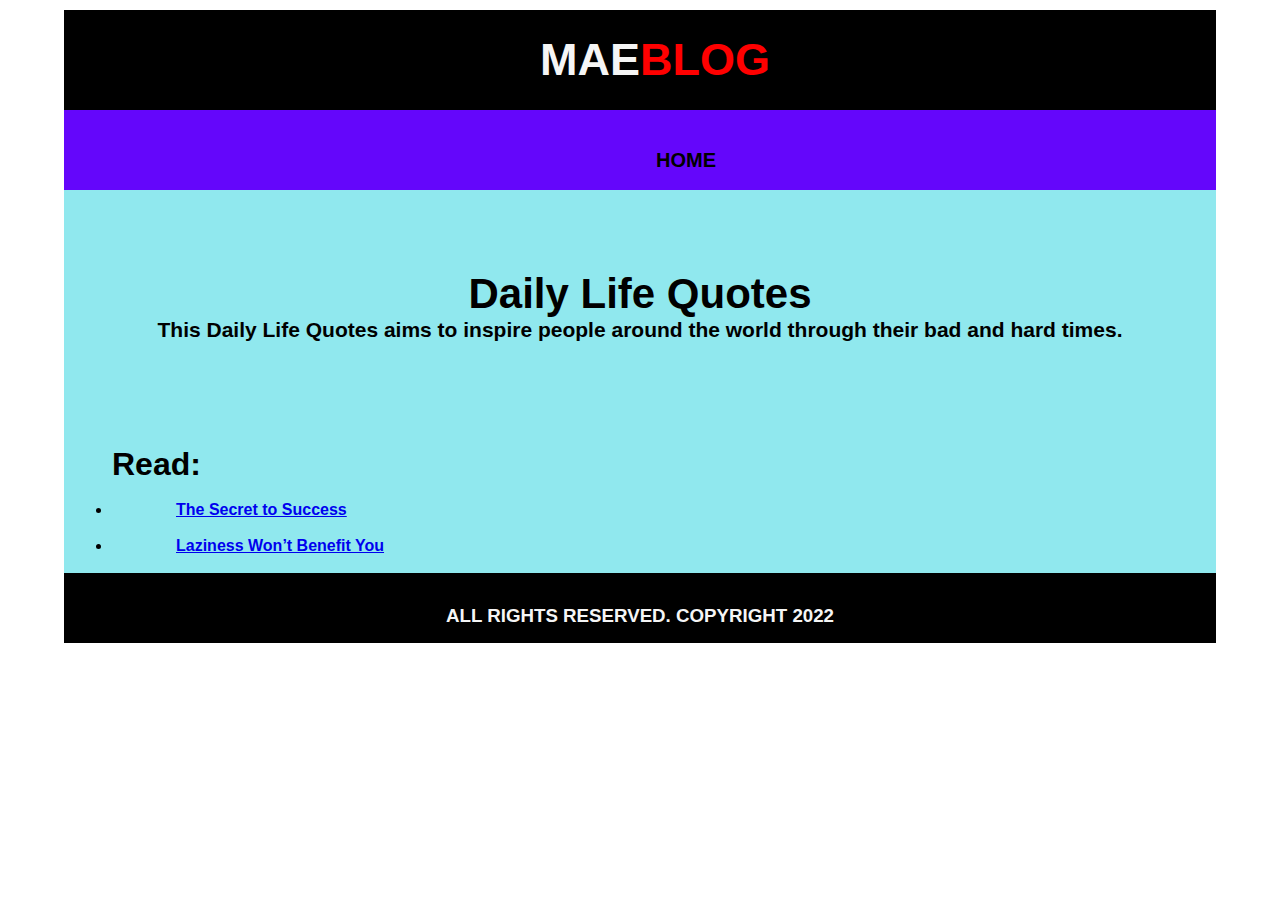
==== index.html @ 43a38b9c "initial files" ====
<!DOCTYPE html>
<html lang="en">
<head>
    <meta charset="UTF-8">
    <meta http-equiv="X-UA-Compatible" content="IE=edge">
    <meta name="viewport" content="width=device-width, initial-scale=1.0">
    <title>MaeBlog</title>
    <link rel="stylesheet" href="style.css">
</head>
<body>
    <div class="wrapper">
        <div class="header">
            <h2>Mae<span>Blog</span> </h2>
        </div>
        <div class="nav">
            <ul>
                <li><a href="index.html"> HOME</a> </li>
            </ul>
        </div>
        <div class="maincontent">
            <div class="content">
             <div class="section1">
             <h1> Daily Life Quotes </h1>
             <p> This Daily Life Quotes aims to inspire people around the world through their bad and hard times. </p><br>
            </div>
         </div>
         <div class="content2">
            <div class="section">
            <h1>Read: </h1><br>
            <li class="title"><a href="secondpage.html"> The Secret to Success  </a> </li><br>
            <li class="title"><a href="thirdpage.html"> Laziness Won’t Benefit You</a> </li><br>
           </div>
        </div>
         <div>
     
        <div class="footer">
            <h3>All Rights Reserved. Copyright 2022 </h3>
        </div>
     </div>
    </div>
    
</body>
<main>

</main>
</html>
---- style.css ----
*{
    margin:0;
    padding:0;

}
body{
    font-family:Arial, Helvetica, sans-serif;
    background-image:url("https://img.freepik.com/free-vector/underwater-background-water-surface-ocean-sea_33099-1755.jpg?t=st=1654157776~exp=1654158376~hmac=ffed546ca144562acda8f1126d9e1425896337412b05dd71a7c2e200566505a9&w=900");
    background-repeat:repeat;
    background-size:cover;  
    
}
img{
    width: 170px;
    height: 170px;
    float: left;
    padding-right: 3rem;
}
.wrapper{
    background-color:RGBA (O,O,O,O.5);
    width:90%;
    margin:0 auto;
    height:80vh;
    padding-bottom: 10px;

}
.header{
    height:100px;
    background-color:rgb(0, 0, 0);
    line-height:100px;
    padding-left:30px;
    margin-top:10px;
    
}
.header h2{
    font-size:45px;
    font-weight:bolder;
    color:whitesmoke;
    text-transform: uppercase;
    text-align: center;
} 
.header span{
    color:red;
    font: weight 900px;
}
.nav{
    height:80px;
    background-color:rgb(100, 6, 251);
}
.nav ul{
    list-style:none;
}
.nav ul li {
    display:inline-block;
    width:100px;
    list-style:none;
    margin-left:37rem;
    font-weight:bolder;
    line-height:100px;
    font-size:20px;
}
.nav ul li a {
    text-decoration:none;
    color:rgb(0, 0, 0);
    
}
.nav ul li a:hover{
    color:orangered;
    text-decoration-line:underline;
}
.nav ul li a:after{
    content:"";
    position:absolute;
    transition:.3s;
}
.nav ul li a:hover:after{
    width:100%;
    
}
.Section1{
    width: fit-content;
    background-color:transparent;
    color:black;
}
.Sub1 td{
    padding-right: 3rem;
    padding-left: 3rem;
    text-align: justify;
    color:black;
    background-color:#c9e2e2;
   
}
.footer {
    text-align: center;
    padding-top:2rem;
    padding-bottom:1rem;
    background-color: #000000;
    text-transform: uppercase;
    color:whitesmoke;
}
.content{
    padding-top: 5rem;
    padding-bottom: 5rem;
    font-weight: bolder;
    font-size: 21px;
    text-align: center;
}
.content2{
    font-weight: bold;
    padding-left: 3rem;
}
.content2 .title{
    text-align: left;
    padding-left: 4rem;
}
.maincontent{
    background-color: rgb(144, 232, 238);
}
.content3{
    padding-top: 5rem;
    padding-bottom: 5rem;
    padding-left: 3rem;
    padding-right: 3rem;
    font-weight: bolder;
    font-size: 21px;
    text-align: left;
}
.content3 .about{
    text-align: center;
}
.content3 .contact{
    text-align: center;
}
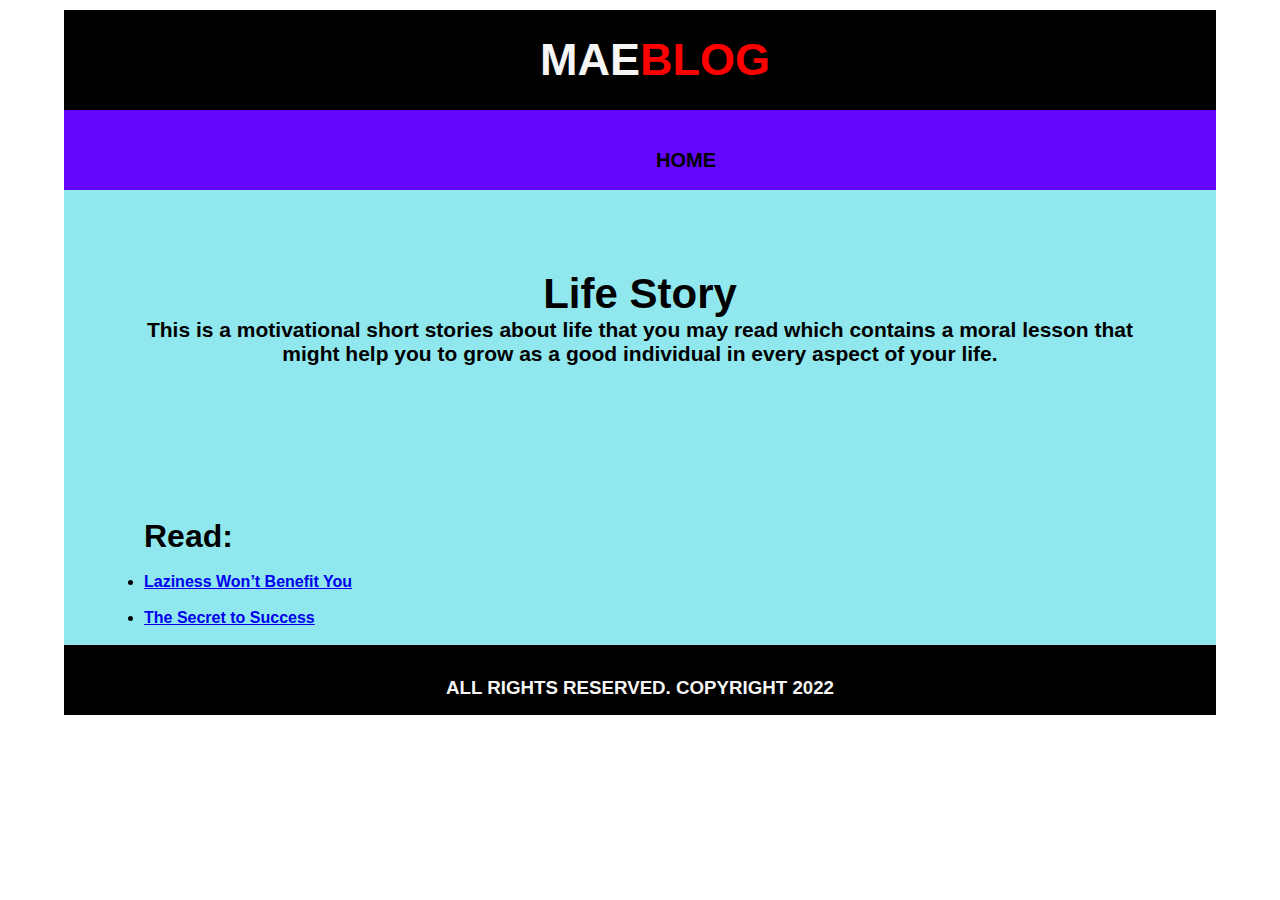
==== commit ff0f2249: "Final2" ====
--- a/index.html
+++ b/index.html
@@ -20,15 +20,15 @@
         <div class="maincontent">
             <div class="content">
              <div class="section1">
-             <h1> Daily Life Quotes </h1>
-             <p> This Daily Life Quotes aims to inspire people around the world through their bad and hard times. </p><br>
+             <h1> Life Story </h1>
+             <p> This is a motivational short stories about life that you may read which contains a moral lesson that might help you to grow as a good individual in every aspect of your life. </p><br>
             </div>
          </div>
          <div class="content2">
             <div class="section">
             <h1>Read: </h1><br>
-            <li class="title"><a href="secondpage.html"> The Secret to Success  </a> </li><br>
-            <li class="title"><a href="thirdpage.html"> Laziness Won’t Benefit You</a> </li><br>
+            <li class="title"><a href="secondpage.html"> Laziness Won’t Benefit You  </a> </li><br>
+            <li class="title"><a href="thirdpage.html"> The Secret to Success</a> </li><br>
            </div>
         </div>
          <div>
--- a/style.css
+++ b/style.css
@@ -101,17 +101,29 @@
 .content{
     padding-top: 5rem;
     padding-bottom: 5rem;
+    padding-left: 5rem;
+    padding-right: 5rem;
     font-weight: bolder;
     font-size: 21px;
     text-align: center;
 }
 .content2{
+    padding-top: 3rem;
     font-weight: bold;
-    padding-left: 3rem;
+    padding-left: 5rem;
+    padding-right: 5rem;
+    text-align: justify;
 }
-.content2 .title{
+.content2 .sub{
     text-align: left;
-    padding-left: 4rem;
+    margin-left: 3rem;
+    margin-right: 3rem;
+    
+}
+.content2 .head{
+    text-align: center;
+    margin-left: 3rem;
+    margin-right: 3rem;
 }
 .maincontent{
     background-color: rgb(144, 232, 238);
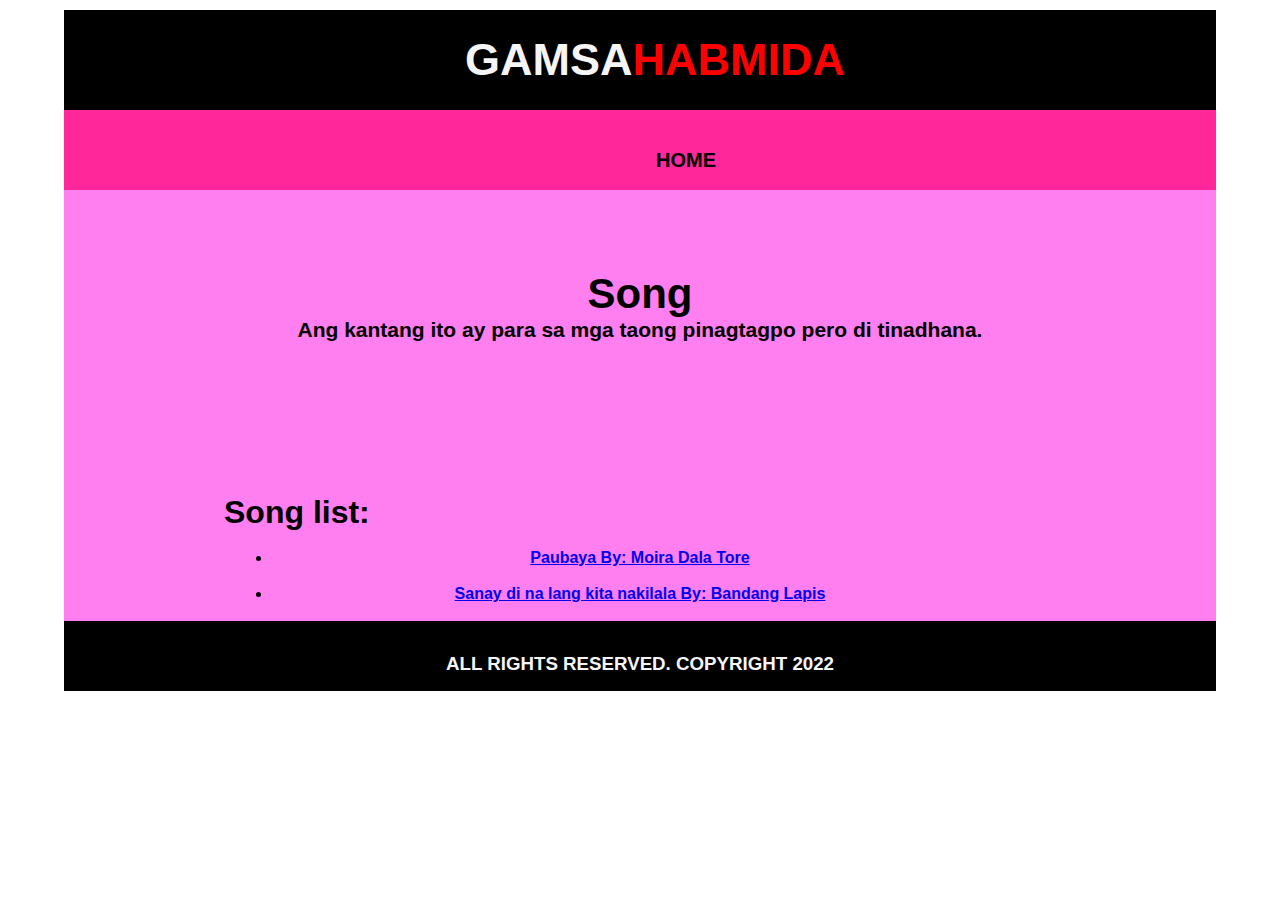
==== commit 8346e9b2: "3pages web" ====
--- a/index.html
+++ b/index.html
@@ -4,13 +4,13 @@
     <meta charset="UTF-8">
     <meta http-equiv="X-UA-Compatible" content="IE=edge">
     <meta name="viewport" content="width=device-width, initial-scale=1.0">
-    <title>MaeBlog</title>
+    <title>GAMSAHABMIDA</title>
     <link rel="stylesheet" href="style.css">
 </head>
 <body>
     <div class="wrapper">
         <div class="header">
-            <h2>Mae<span>Blog</span> </h2>
+            <h2>GAMSA<span>HABMIDA</span> </h2>
         </div>
         <div class="nav">
             <ul>
@@ -20,15 +20,15 @@
         <div class="maincontent">
             <div class="content">
              <div class="section1">
-             <h1> Life Story </h1>
-             <p> This is a motivational short stories about life that you may read which contains a moral lesson that might help you to grow as a good individual in every aspect of your life. </p><br>
+             <h1> Song </h1>
+             <p> Ang kantang ito ay para sa mga taong pinagtagpo pero di tinadhana. </p><br>
             </div>
          </div>
          <div class="content2">
             <div class="section">
-            <h1>Read: </h1><br>
-            <li class="title"><a href="secondpage.html"> Laziness Won’t Benefit You  </a> </li><br>
-            <li class="title"><a href="thirdpage.html"> The Secret to Success</a> </li><br>
+            <h1>Song list: </h1><br>
+            <li class="title"><a href="secondpage.html"> Paubaya By: Moira Dala Tore </a> </li><br>
+            <li class="title"><a href="thirdpage.html"> Sanay di na lang kita nakilala By: Bandang Lapis</a> </li><br>
            </div>
         </div>
          <div>
--- a/style.css
+++ b/style.css
@@ -5,7 +5,7 @@
 }
 body{
     font-family:Arial, Helvetica, sans-serif;
-    background-image:url("https://img.freepik.com/free-vector/underwater-background-water-surface-ocean-sea_33099-1755.jpg?t=st=1654157776~exp=1654158376~hmac=ffed546ca144562acda8f1126d9e1425896337412b05dd71a7c2e200566505a9&w=900");
+    background-image:url("https://images.unsplash.com/photo-1507525428034-b723cf961d3e?ixlib=rb-1.2.1&ixid=MnwxMjA3fDB8MHxwaG90by1wYWdlfHx8fGVufDB8fHx8&auto=format&fit=crop&w=873&q=80");
     background-repeat:repeat;
     background-size:cover;  
     
@@ -45,7 +45,7 @@
 }
 .nav{
     height:80px;
-    background-color:rgb(100, 6, 251);
+    background-color:rgb(255, 39, 154);
 }
 .nav ul{
     list-style:none;
@@ -110,12 +110,12 @@
 .content2{
     padding-top: 3rem;
     font-weight: bold;
-    padding-left: 5rem;
-    padding-right: 5rem;
+    padding-left: 10rem;
+    padding-right: 10rem;
     text-align: justify;
 }
-.content2 .sub{
-    text-align: left;
+.content2 .title{
+    text-align: center;
     margin-left: 3rem;
     margin-right: 3rem;
     
@@ -126,7 +126,7 @@
     margin-right: 3rem;
 }
 .maincontent{
-    background-color: rgb(144, 232, 238);
+    background-color: rgb(255, 126, 240);
 }
 .content3{
     padding-top: 5rem;
